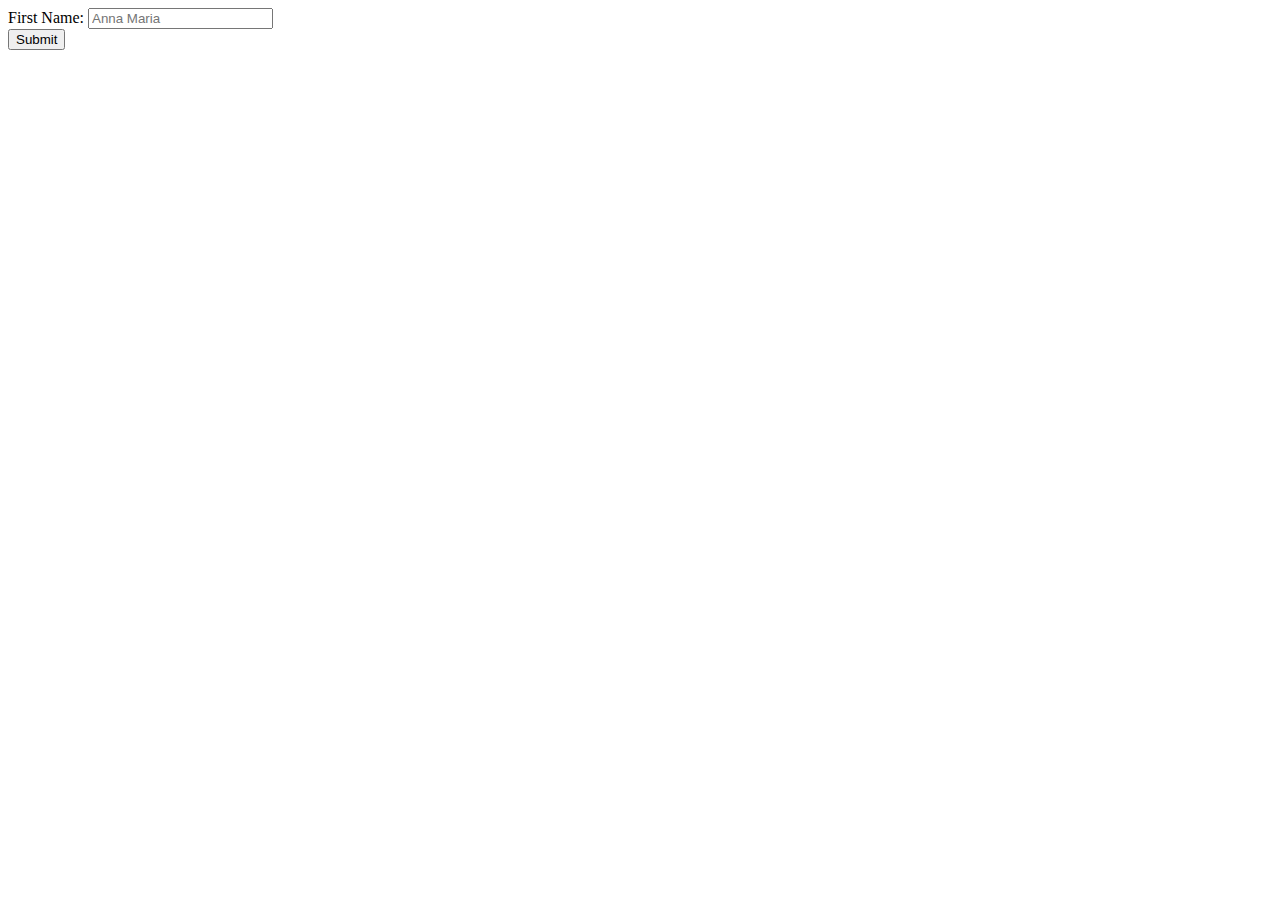
==== Html/form.html @ 93a706c5 "added some javascript for making the book car butt" ====
<!DOCTYPE html>
<html lang="en">
    <head>
        <title>Form</title>
    </head>
    <body>
        <form action="/Js/main.js" method="POST">
            <label for="name">First Name:</label>
            <input type="text" id="name" placeholder="Anna Maria" required><br>
            <input type="submit" value="Submit">
        </form>
    </body>
</html>
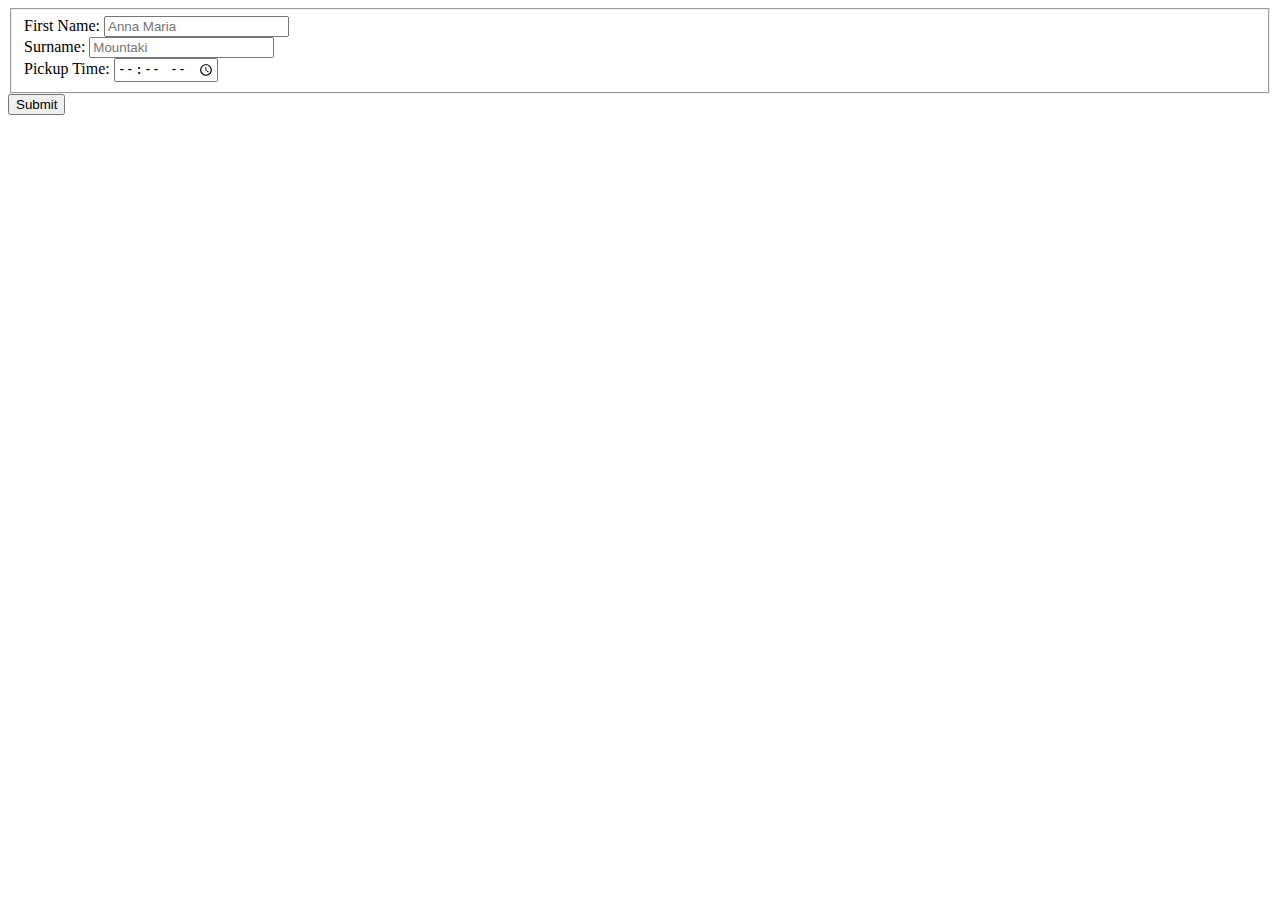
==== commit 94c5d013: "started the booking form" ====
--- a/Html/form.html
+++ b/Html/form.html
@@ -5,8 +5,18 @@
     </head>
     <body>
         <form action="/Js/main.js" method="POST">
-            <label for="name">First Name:</label>
-            <input type="text" id="name" placeholder="Anna Maria" required><br>
+            <fieldset>
+                <label for="name">First Name: 
+                    <input type="text" id="name" placeholder="Anna Maria" required/><br>
+                </label>
+                <label for="surname"> Surname: 
+                    <input type="text" id="surname" placeholder="Mountaki" required /> <br>
+                </label>
+                <label for="pickup"> Pickup Time: 
+                    <input type="time" id="pickup" required />
+                </label>
+            </fieldset>
+            
             <input type="submit" value="Submit">
         </form>
     </body>
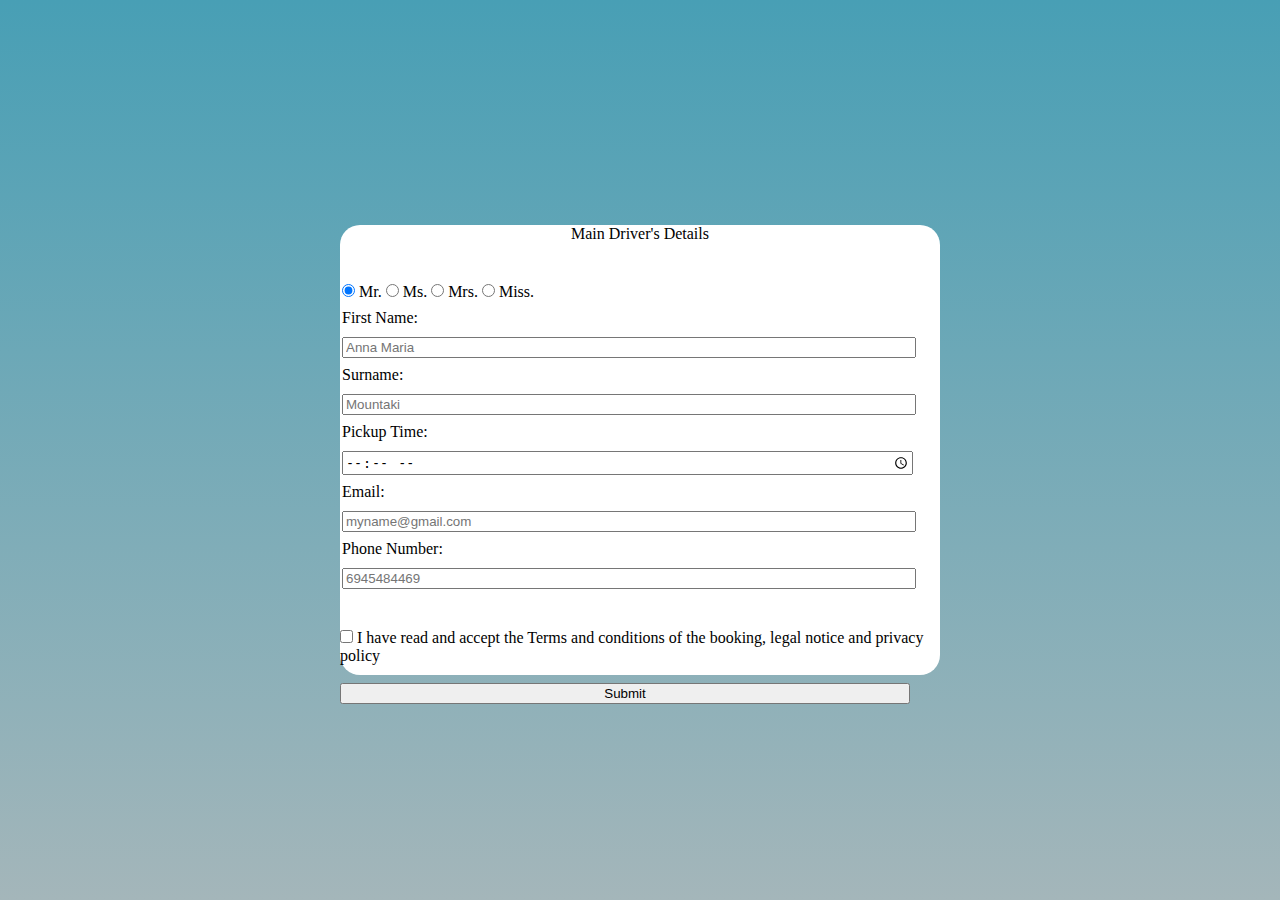
==== commit 9e38a994: "styled a little the forum with css." ====
--- a/Html/form.html
+++ b/Html/form.html
@@ -1,23 +1,37 @@
 <!DOCTYPE html>
 <html lang="en">
     <head>
+        <meta charset="utf-8">
+        <meta name="viewport" content="width=device-width, initial-scale = 1">
+        <link rel="stylesheet" href="/css/form.css"/>
         <title>Form</title>
     </head>
     <body>
-        <form action="/Js/main.js" method="POST">
-            <fieldset>
-                <label for="name">First Name: 
-                    <input type="text" id="name" placeholder="Anna Maria" required/><br>
-                </label>
-                <label for="surname"> Surname: 
-                    <input type="text" id="surname" placeholder="Mountaki" required /> <br>
-                </label>
-                <label for="pickup"> Pickup Time: 
-                    <input type="time" id="pickup" required />
-                </label>
-            </fieldset>
-            
-            <input type="submit" value="Submit">
+        <div class="container">
+            <form action="/Js/main.js" method="POST">
+                <fieldset class="formContent">
+                    <legend>Main Driver's Details</legend>
+                    <div class="inline">
+                        <label for="Mr"><input id="Mr" name="title" type="radio" checked/> Mr.</label>
+                        <label for="Ms"><input id="Ms" name="title" type="radio" /> Ms.</label>
+                        <label for="Mrs"><input id="Mrs" name="title" type="radio" /> Mrs.</label>
+                        <label for="Miss"><input id="Miss" name="title" type="radio" /> Miss.</label>
+                    </div>
+                    <label for="name">First Name: 
+                        <input type="text" id="name" placeholder="Anna Maria" required/>
+                    </label>
+                    <label for="surname"> Surname: 
+                        <input type="text" id="surname" placeholder="Mountaki" required /> 
+                    </label>
+                    <label for="pickup"> Pickup Time: 
+                        <input type="time" id="pickup" required /> 
+                    </label>
+                    <label for="email"> Email: <input id="email" type="email" placeholder="myname@gmail.com" required /></label>
+                    <labe for="phone">Phone Number: <input id="phone" type="text" placeholder="6945484469" required /></labe>
+                </fieldset>
+                <label for="terms" class="inline"><input id="terms" type="checkbox" required/> I have read and accept the Terms and conditions of the booking, legal notice and privacy policy</label>
+                <input type="submit" value="Submit">
         </form>
+    </div>
     </body>
 </html>--- a/css/form.css
+++ b/css/form.css
@@ -0,0 +1,54 @@
+label {
+    display: block;
+    margin: 0.5rem 0;
+}
+
+.inline label{
+    display: inline;
+}
+
+.inline {
+    margin: 0.5rem 0;
+}
+
+.inline input {
+    width: unset;
+    margin: 0;
+}
+
+.container {
+    max-width: 600px;
+    min-width: 300px;
+    margin: auto auto;
+    width: 60vw;
+    height: 100vh;
+    max-height: 50vh;
+    background-color: white;
+    border-radius: 20px;
+}
+
+fieldset {
+    border: none;
+    padding: 2rem 0;
+}
+
+legend {
+    text-align: center;
+}
+
+input {
+    width: 95%;
+    margin: 10px 0 auto;
+    
+}
+
+html, body {
+    background: linear-gradient(to bottom, #489FB5 0% ,#A4B6BA 100%) no-repeat;
+    height: 100%;
+    margin: 0;
+}
+
+body {
+    display: flex;
+    justify-content: center;
+}